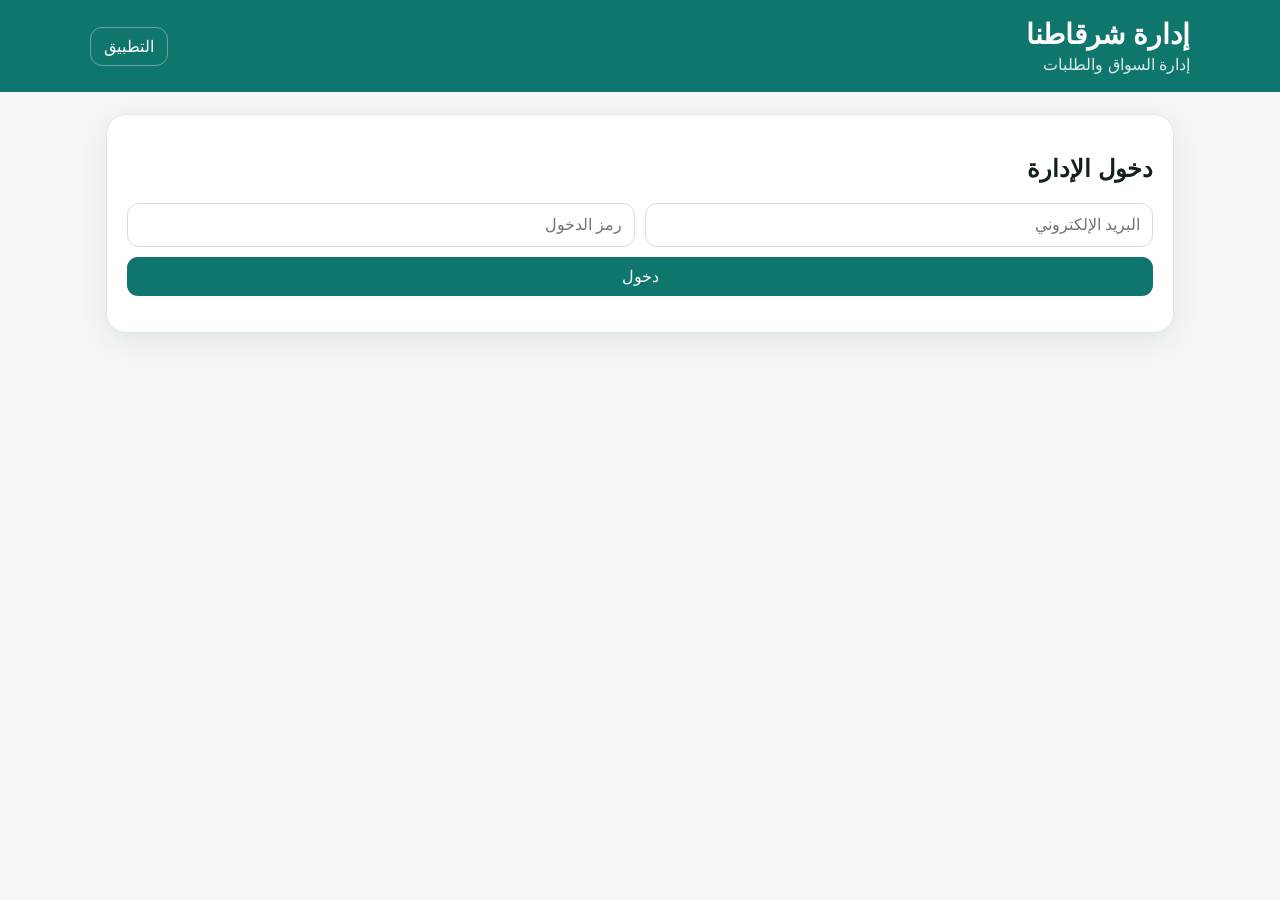
==== admin.html @ 33399531 "feat: add Sharqatna administration page" ====
<!doctype html><html lang="ar" dir="rtl"><head><meta charset="utf-8"><meta name="viewport" content="width=device-width,initial-scale=1"><title>إدارة شرقاطنا</title><link rel="stylesheet" href="styles.css"></head><body><header class="topbar"><div><h1>إدارة شرقاطنا</h1><p>إدارة السواق والطلبات</p></div><a class="admin-link" href="index.html">التطبيق</a></header><main class="container"><section id="login" class="card"><h2>دخول الإدارة</h2><form id="loginForm" class="form-grid"><input name="email" type="email" required placeholder="البريد الإلكتروني"><input name="passcode" type="password" required placeholder="رمز الدخول"><button type="submit">دخول</button></form><p id="loginMsg"></p></section><section id="panel" hidden><div class="card"><div class="section-head"><h2>لوحة التحكم</h2><button id="logout">خروج</button></div><div class="stats"><b id="pendingCount">0</b><span>طلبات معلقة</span><b id="adminDrivers">0</b><span>سواق</span><b id="adminAreas">0</b><span>مناطق</span></div></div><section class="card"><div class="section-head"><h2>طلبات التسجيل</h2><button id="refresh">تحديث</button></div><div id="requests"></div></section></section></main><div id="toast" class="toast"></div><script type="module" src="admin.js"></script></body></html>
---- styles.css ----
*{box-sizing:border-box}html{font-family:Tahoma,Arial,sans-serif;background:#f4f7f6;color:#14201e}body{margin:0}.topbar{background:#0f766e;color:#fff;padding:18px max(18px,calc((100% - 1100px)/2));display:flex;justify-content:space-between;align-items:center}.topbar h1{margin:0;font-size:28px}.topbar p{margin:4px 0 0;opacity:.85}.admin-link{color:#fff;text-decoration:none;border:1px solid rgba(255,255,255,.35);border-radius:12px;padding:9px 13px}.container{max-width:1100px;margin:22px auto;padding:0 16px}.card{background:#fff;border:1px solid #e1e9e7;border-radius:20px;padding:20px;box-shadow:0 8px 28px rgba(18,49,45,.08);margin-bottom:18px}.hero{display:flex;justify-content:space-between;gap:20px;align-items:center}.eyebrow{font-size:13px;color:#0f766e;font-weight:700}.hero h2,.register h2{margin:8px 0}.hero p,.register p{color:#64716e}.stats{display:grid;grid-template-columns:repeat(6,auto);gap:6px 12px;align-items:end;text-align:center}.stats b{font-size:25px;color:#0f766e}.stats span{font-size:12px;color:#687572}.filters{display:grid;grid-template-columns:2fr 1fr 1fr 1fr auto;gap:10px;align-items:center}.filters input,.filters select,.form-grid input,.form-grid select,.form-grid textarea{width:100%;padding:12px;border:1px solid #d5dfdc;border-radius:12px;background:#fff;font:inherit}.filters label,.form-grid label{font-size:13px;color:#53615e}.section-head{display:flex;justify-content:space-between;align-items:center}.section-head h2{margin:12px 0}.grid{display:grid;grid-template-columns:repeat(3,1fr);gap:14px}.driver{background:#fff;border:1px solid #e1e9e7;border-radius:18px;padding:17px}.driver-head{display:flex;justify-content:space-between;gap:8px}.driver h3{margin:0}.badge{font-size:11px;padding:5px 8px;border-radius:20px;background:#e6f6f3;color:#0f766e}.busy{background:#fff4db;color:#8a5a00}.meta{display:grid;gap:7px;color:#56635f;font-size:13px;margin:13px 0}.actions{display:flex;gap:8px}.actions a,.actions button,button{border:0;border-radius:11px;padding:10px 12px;font:inherit;cursor:pointer;text-decoration:none}.call{background:#0f766e;color:#fff}.wa{background:#e8f7ee;color:#166534}.rate{background:#f1f3f2;color:#26332f}.register{display:grid;grid-template-columns:1fr 2fr;gap:20px}.form-grid{display:grid;grid-template-columns:1fr 1fr;gap:10px}.form-grid textarea,.form-grid label,.form-grid button{grid-column:1/-1}.form-grid button{background:#0f766e;color:#fff}.empty{background:#fff;padding:30px;border-radius:16px;text-align:center;color:#65736f;grid-column:1/-1}.toast{position:fixed;bottom:20px;right:20px;max-width:360px;background:#16201e;color:#fff;padding:13px 16px;border-radius:12px;opacity:0;transform:translateY(10px);transition:.2s;pointer-events:none}.toast.show{opacity:1;transform:none}.splash{position:fixed;inset:0;z-index:20;background:#0f766e;color:#fff;display:grid;place-content:center;text-align:center}.splash .logo{width:70px;height:70px;border-radius:22px;background:#fff;color:#0f766e;display:grid;place-content:center;font-size:38px;font-weight:900;margin:auto}.splash.hide{display:none}@media(max-width:850px){.filters{grid-template-columns:1fr 1fr}.hero,.register{display:block}.stats{margin-top:18px;grid-template-columns:repeat(6,1fr)}.grid{grid-template-columns:1fr 1fr}}@media(max-width:560px){.grid{grid-template-columns:1fr}.filters{grid-template-columns:1fr}.form-grid{grid-template-columns:1fr}.stats{grid-template-columns:repeat(3,1fr);gap:10px}.topbar{padding:14px 16px}.topbar h1{font-size:23px}.card{border-radius:16px;padding:16px}}
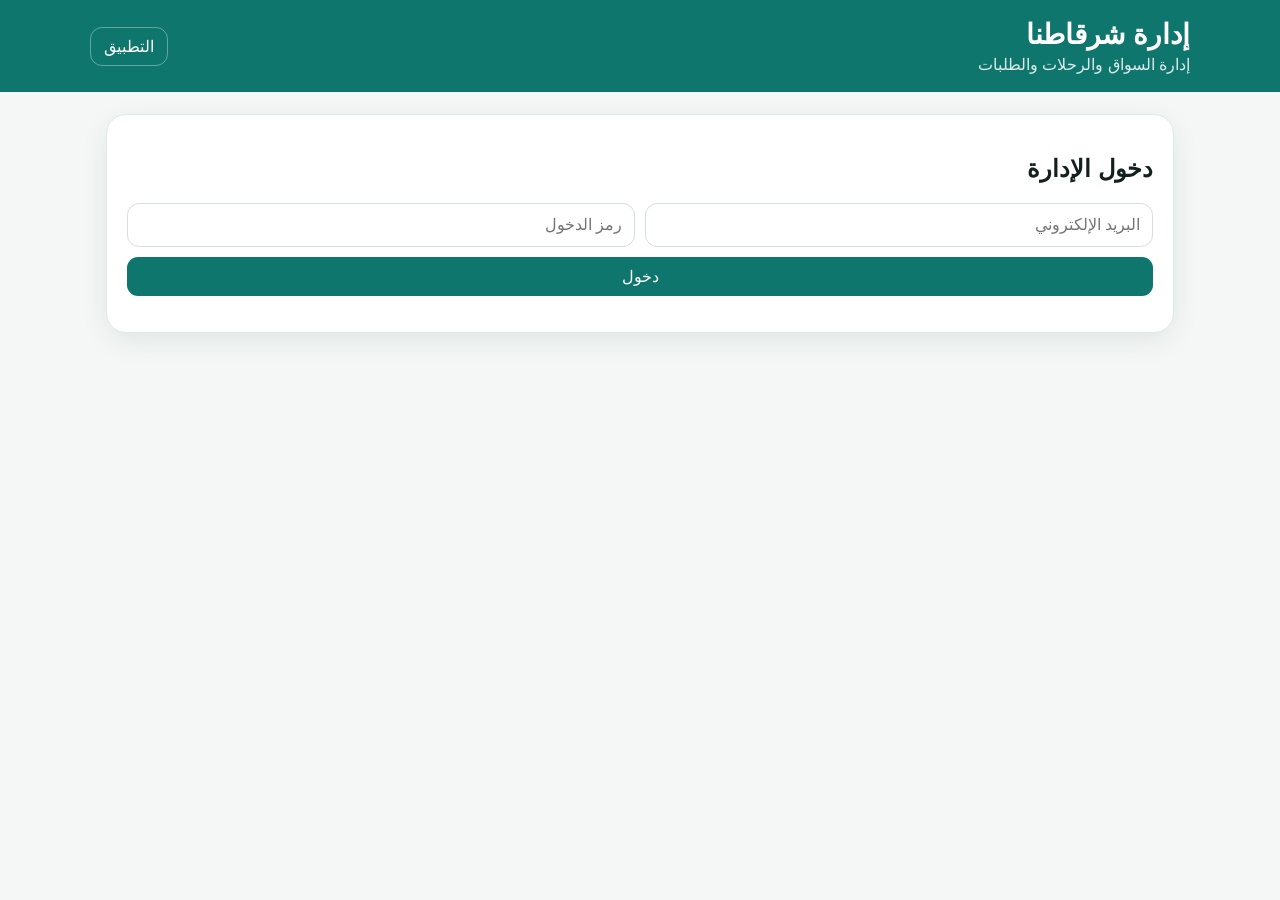
==== commit 2159894c: "feat: add trip operations to admin dashboard" ====
--- a/admin.html
+++ b/admin.html
@@ -1 +1 @@
-<!doctype html><html lang="ar" dir="rtl"><head><meta charset="utf-8"><meta name="viewport" content="width=device-width,initial-scale=1"><title>إدارة شرقاطنا</title><link rel="stylesheet" href="styles.css"></head><body><header class="topbar"><div><h1>إدارة شرقاطنا</h1><p>إدارة السواق والطلبات</p></div><a class="admin-link" href="index.html">التطبيق</a></header><main class="container"><section id="login" class="card"><h2>دخول الإدارة</h2><form id="loginForm" class="form-grid"><input name="email" type="email" required placeholder="البريد الإلكتروني"><input name="passcode" type="password" required placeholder="رمز الدخول"><button type="submit">دخول</button></form><p id="loginMsg"></p></section><section id="panel" hidden><div class="card"><div class="section-head"><h2>لوحة التحكم</h2><button id="logout">خروج</button></div><div class="stats"><b id="pendingCount">0</b><span>طلبات معلقة</span><b id="adminDrivers">0</b><span>سواق</span><b id="adminAreas">0</b><span>مناطق</span></div></div><section class="card"><div class="section-head"><h2>طلبات التسجيل</h2><button id="refresh">تحديث</button></div><div id="requests"></div></section></section></main><div id="toast" class="toast"></div><script type="module" src="admin.js"></script></body></html>+<!doctype html><html lang="ar" dir="rtl"><head><meta charset="utf-8"><meta name="viewport" content="width=device-width,initial-scale=1"><title>إدارة شرقاطنا</title><link rel="stylesheet" href="styles.css"></head><body><header class="topbar"><div><h1>إدارة شرقاطنا</h1><p>إدارة السواق والرحلات والطلبات</p></div><a class="admin-link" href="index.html">التطبيق</a></header><main class="container"><section id="login" class="card"><h2>دخول الإدارة</h2><form id="loginForm" class="form-grid"><input name="email" type="email" required placeholder="البريد الإلكتروني"><input name="passcode" type="password" required placeholder="رمز الدخول"><button type="submit">دخول</button></form><p id="loginMsg"></p></section><section id="panel" hidden><div class="card"><div class="section-head"><h2>لوحة التحكم</h2><button id="logout">خروج</button></div><div class="stats"><b id="pendingCount">0</b><span>طلبات سواق</span><b id="tripPendingCount">0</b><span>رحلات معلقة</span><b id="adminDrivers">0</b><span>سواق</span><b id="adminAreas">0</b><span>مناطق</span></div></div><section class="card"><div class="section-head"><h2>الرحلات الأخيرة</h2><button id="refresh">تحديث</button></div><div id="trips"></div></section><section class="card"><div class="section-head"><h2>طلبات تسجيل السواق</h2></div><div id="requests"></div></section></section></main><div id="toast" class="toast"></div><script type="module" src="admin.js"></script></body></html>
--- a/styles.css
+++ b/styles.css
@@ -1 +1 @@
-*{box-sizing:border-box}html{font-family:Tahoma,Arial,sans-serif;background:#f4f7f6;color:#14201e}body{margin:0}.topbar{background:#0f766e;color:#fff;padding:18px max(18px,calc((100% - 1100px)/2));display:flex;justify-content:space-between;align-items:center}.topbar h1{margin:0;font-size:28px}.topbar p{margin:4px 0 0;opacity:.85}.admin-link{color:#fff;text-decoration:none;border:1px solid rgba(255,255,255,.35);border-radius:12px;padding:9px 13px}.container{max-width:1100px;margin:22px auto;padding:0 16px}.card{background:#fff;border:1px solid #e1e9e7;border-radius:20px;padding:20px;box-shadow:0 8px 28px rgba(18,49,45,.08);margin-bottom:18px}.hero{display:flex;justify-content:space-between;gap:20px;align-items:center}.eyebrow{font-size:13px;color:#0f766e;font-weight:700}.hero h2,.register h2{margin:8px 0}.hero p,.register p{color:#64716e}.stats{display:grid;grid-template-columns:repeat(6,auto);gap:6px 12px;align-items:end;text-align:center}.stats b{font-size:25px;color:#0f766e}.stats span{font-size:12px;color:#687572}.filters{display:grid;grid-template-columns:2fr 1fr 1fr 1fr auto;gap:10px;align-items:center}.filters input,.filters select,.form-grid input,.form-grid select,.form-grid textarea{width:100%;padding:12px;border:1px solid #d5dfdc;border-radius:12px;background:#fff;font:inherit}.filters label,.form-grid label{font-size:13px;color:#53615e}.section-head{display:flex;justify-content:space-between;align-items:center}.section-head h2{margin:12px 0}.grid{display:grid;grid-template-columns:repeat(3,1fr);gap:14px}.driver{background:#fff;border:1px solid #e1e9e7;border-radius:18px;padding:17px}.driver-head{display:flex;justify-content:space-between;gap:8px}.driver h3{margin:0}.badge{font-size:11px;padding:5px 8px;border-radius:20px;background:#e6f6f3;color:#0f766e}.busy{background:#fff4db;color:#8a5a00}.meta{display:grid;gap:7px;color:#56635f;font-size:13px;margin:13px 0}.actions{display:flex;gap:8px}.actions a,.actions button,button{border:0;border-radius:11px;padding:10px 12px;font:inherit;cursor:pointer;text-decoration:none}.call{background:#0f766e;color:#fff}.wa{background:#e8f7ee;color:#166534}.rate{background:#f1f3f2;color:#26332f}.register{display:grid;grid-template-columns:1fr 2fr;gap:20px}.form-grid{display:grid;grid-template-columns:1fr 1fr;gap:10px}.form-grid textarea,.form-grid label,.form-grid button{grid-column:1/-1}.form-grid button{background:#0f766e;color:#fff}.empty{background:#fff;padding:30px;border-radius:16px;text-align:center;color:#65736f;grid-column:1/-1}.toast{position:fixed;bottom:20px;right:20px;max-width:360px;background:#16201e;color:#fff;padding:13px 16px;border-radius:12px;opacity:0;transform:translateY(10px);transition:.2s;pointer-events:none}.toast.show{opacity:1;transform:none}.splash{position:fixed;inset:0;z-index:20;background:#0f766e;color:#fff;display:grid;place-content:center;text-align:center}.splash .logo{width:70px;height:70px;border-radius:22px;background:#fff;color:#0f766e;display:grid;place-content:center;font-size:38px;font-weight:900;margin:auto}.splash.hide{display:none}@media(max-width:850px){.filters{grid-template-columns:1fr 1fr}.hero,.register{display:block}.stats{margin-top:18px;grid-template-columns:repeat(6,1fr)}.grid{grid-template-columns:1fr 1fr}}@media(max-width:560px){.grid{grid-template-columns:1fr}.filters{grid-template-columns:1fr}.form-grid{grid-template-columns:1fr}.stats{grid-template-columns:repeat(3,1fr);gap:10px}.topbar{padding:14px 16px}.topbar h1{font-size:23px}.card{border-radius:16px;padding:16px}}+*{box-sizing:border-box}html{font-family:Tahoma,Arial,sans-serif;background:#f4f7f6;color:#14201e}body{margin:0}.topbar{background:#0f766e;color:#fff;padding:18px max(18px,calc((100% - 1100px)/2));display:flex;justify-content:space-between;align-items:center}.topbar h1{margin:0;font-size:28px}.topbar p{margin:4px 0 0;opacity:.85}.admin-link{color:#fff;text-decoration:none;border:1px solid rgba(255,255,255,.35);border-radius:12px;padding:9px 13px}.container{max-width:1100px;margin:22px auto;padding:0 16px}.card{background:#fff;border:1px solid #e1e9e7;border-radius:20px;padding:20px;box-shadow:0 8px 28px rgba(18,49,45,.08);margin-bottom:18px}.hero{display:flex;justify-content:space-between;gap:20px;align-items:center}.eyebrow{font-size:13px;color:#0f766e;font-weight:700}.hero h2,.register h2,.booking h2{margin:8px 0}.hero p,.register p{color:#64716e}.stats{display:grid;grid-template-columns:repeat(6,auto);gap:6px 12px;align-items:end;text-align:center}.stats b{font-size:25px;color:#0f766e}.stats span{font-size:12px;color:#687572}.service-strip{display:flex;gap:9px;flex-wrap:wrap;margin-top:18px}.service{border:1px solid #d5dfdc;border-radius:14px;background:#fff;padding:10px 14px;display:flex;gap:7px;align-items:center;font:inherit;cursor:pointer}.service.active{border-color:#0f766e;background:#eaf7f5;color:#0f766e;font-weight:700}.booking{border:2px solid #dcefeb}.section-head{display:flex;justify-content:space-between;align-items:center}.section-head h2{margin:12px 0}.step{background:#eaf7f5;color:#0f766e;padding:7px 10px;border-radius:12px;font-size:12px}.booking-grid{display:grid;grid-template-columns:1fr 1fr;gap:10px}.booking-grid input,.booking-grid textarea,.filters input,.filters select,.form-grid input,.form-grid select,.form-grid textarea{width:100%;padding:12px;border:1px solid #d5dfdc;border-radius:12px;background:#fff;font:inherit}.booking-grid textarea,.booking-grid .primary{grid-column:1/-1}.primary{border:0;border-radius:12px;padding:13px;background:#0f766e;color:#fff;font:inherit;font-weight:700;cursor:pointer}.trip-result{margin-top:14px;padding:15px;border-radius:15px;background:#eefaf7;border:1px solid #ccece5;display:flex;gap:12px;align-items:center}.trip-result p{margin:5px 0}.trip-result small{color:#53615e}.success-icon{width:40px;height:40px;border-radius:50%;background:#0f766e;color:#fff;display:grid;place-items:center;font-size:22px}.quick-help{display:flex;justify-content:space-between;gap:15px;font-size:13px;color:#53615e}.filters{display:grid;grid-template-columns:2fr 1fr 1fr 1fr auto;gap:10px;align-items:center}.filters label,.form-grid label{font-size:13px;color:#53615e}.grid{display:grid;grid-template-columns:repeat(3,1fr);gap:14px}.driver{background:#fff;border:1px solid #e1e9e7;border-radius:18px;padding:17px}.driver-head{display:flex;justify-content:space-between;gap:8px}.driver h3{margin:0}.badge{font-size:11px;padding:5px 8px;border-radius:20px;background:#e6f6f3;color:#0f766e}.busy{background:#fff4db;color:#8a5a00}.meta{display:grid;gap:7px;color:#56635f;font-size:13px;margin:13px 0}.actions{display:flex;gap:8px;flex-wrap:wrap}.actions a,.actions button,button{border:0;border-radius:11px;padding:10px 12px;font:inherit;cursor:pointer;text-decoration:none}.call{background:#0f766e;color:#fff}.wa{background:#e8f7ee;color:#166534}.rate,.favorite{background:#f1f3f2;color:#26332f}.register{display:grid;grid-template-columns:1fr 2fr;gap:20px}.form-grid{display:grid;grid-template-columns:1fr 1fr;gap:10px}.form-grid textarea,.form-grid label,.form-grid button{grid-column:1/-1}.form-grid button{background:#0f766e;color:#fff}.empty{background:#fff;padding:30px;border-radius:16px;text-align:center;color:#65736f;grid-column:1/-1}.toast{position:fixed;bottom:20px;right:20px;max-width:360px;background:#16201e;color:#fff;padding:13px 16px;border-radius:12px;opacity:0;transform:translateY(10px);transition:.2s;pointer-events:none}.toast.show{opacity:1;transform:none}.splash{position:fixed;inset:0;z-index:20;background:#0f766e;color:#fff;display:grid;place-content:center;text-align:center}.splash .logo{width:70px;height:70px;border-radius:22px;background:#fff;color:#0f766e;display:grid;place-content:center;font-size:38px;font-weight:900;margin:auto}.splash.hide{display:none}@media(max-width:850px){.filters{grid-template-columns:1fr 1fr}.hero,.register{display:block}.stats{margin-top:18px;grid-template-columns:repeat(6,1fr)}.grid{grid-template-columns:1fr 1fr}}@media(max-width:560px){.grid{grid-template-columns:1fr}.filters,.booking-grid{grid-template-columns:1fr}.stats{grid-template-columns:repeat(3,1fr);gap:10px}.quick-help{display:block}.quick-help div{margin:8px 0}.topbar{padding:14px 16px}.topbar h1{font-size:23px}.card{border-radius:16px;padding:16px}.trip-result{align-items:flex-start;flex-wrap:wrap}}
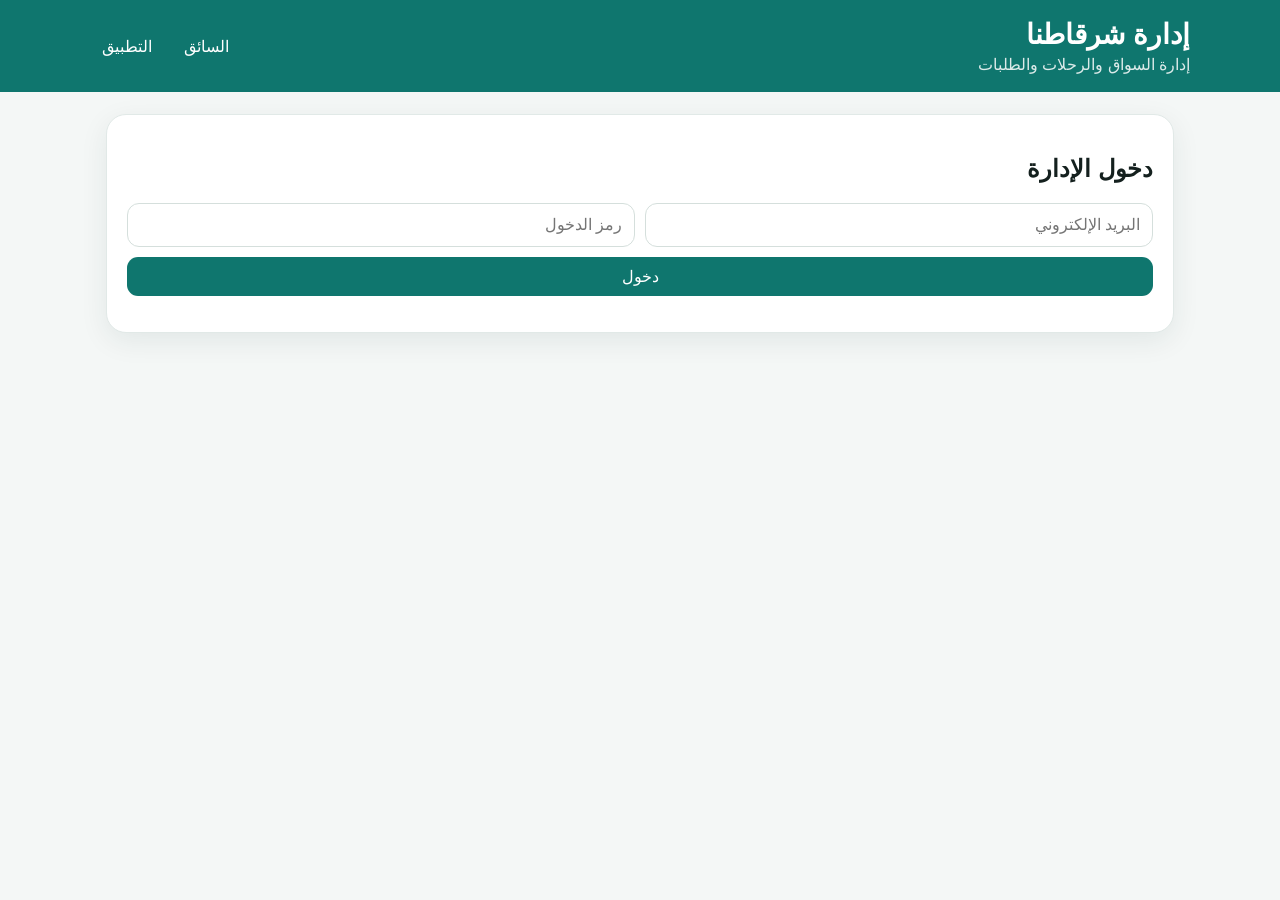
==== commit 889054fc: "feat: add driver portal link to admin" ====
--- a/admin.html
+++ b/admin.html
@@ -1 +1 @@
-<!doctype html><html lang="ar" dir="rtl"><head><meta charset="utf-8"><meta name="viewport" content="width=device-width,initial-scale=1"><title>إدارة شرقاطنا</title><link rel="stylesheet" href="styles.css"></head><body><header class="topbar"><div><h1>إدارة شرقاطنا</h1><p>إدارة السواق والرحلات والطلبات</p></div><a class="admin-link" href="index.html">التطبيق</a></header><main class="container"><section id="login" class="card"><h2>دخول الإدارة</h2><form id="loginForm" class="form-grid"><input name="email" type="email" required placeholder="البريد الإلكتروني"><input name="passcode" type="password" required placeholder="رمز الدخول"><button type="submit">دخول</button></form><p id="loginMsg"></p></section><section id="panel" hidden><div class="card"><div class="section-head"><h2>لوحة التحكم</h2><button id="logout">خروج</button></div><div class="stats"><b id="pendingCount">0</b><span>طلبات سواق</span><b id="tripPendingCount">0</b><span>رحلات معلقة</span><b id="adminDrivers">0</b><span>سواق</span><b id="adminAreas">0</b><span>مناطق</span></div></div><section class="card"><div class="section-head"><h2>الرحلات الأخيرة</h2><button id="refresh">تحديث</button></div><div id="trips"></div></section><section class="card"><div class="section-head"><h2>طلبات تسجيل السواق</h2></div><div id="requests"></div></section></section></main><div id="toast" class="toast"></div><script type="module" src="admin.js"></script></body></html>+<!doctype html><html lang="ar" dir="rtl"><head><meta charset="utf-8"><meta name="viewport" content="width=device-width,initial-scale=1"><title>إدارة شرقاطنا</title><link rel="stylesheet" href="styles.css"></head><body><header class="topbar"><div><h1>إدارة شرقاطنا</h1><p>إدارة السواق والرحلات والطلبات</p></div><div class="actions"><a class="admin-link" href="driver.html">السائق</a><a class="admin-link" href="index.html">التطبيق</a></div></header><main class="container"><section id="login" class="card"><h2>دخول الإدارة</h2><form id="loginForm" class="form-grid"><input name="email" type="email" required placeholder="البريد الإلكتروني"><input name="passcode" type="password" required placeholder="رمز الدخول"><button type="submit">دخول</button></form><p id="loginMsg"></p></section><section id="panel" hidden><div class="card"><div class="section-head"><h2>لوحة التحكم</h2><button id="logout">خروج</button></div><div class="stats"><b id="pendingCount">0</b><span>طلبات سواق</span><b id="tripPendingCount">0</b><span>رحلات معلقة</span><b id="adminDrivers">0</b><span>سواق</span><b id="adminAreas">0</b><span>مناطق</span></div></div><section class="card"><div class="section-head"><h2>الرحلات الأخيرة</h2><button id="refresh">تحديث</button></div><div id="trips"></div></section><section class="card"><div class="section-head"><h2>طلبات تسجيل السواق</h2></div><div id="requests"></div></section></section></main><div id="toast" class="toast"></div><script type="module" src="admin.js"></script></body></html>
